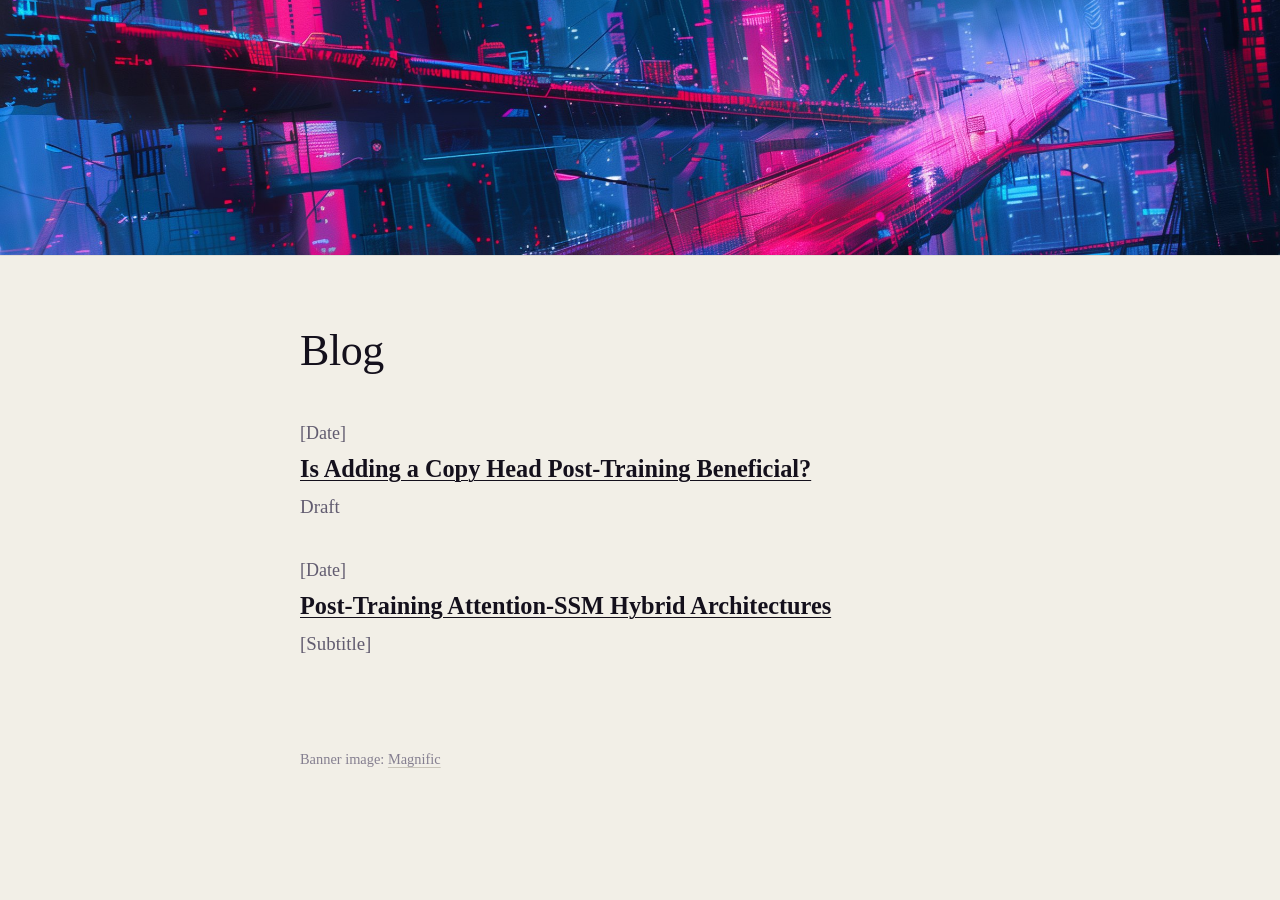
==== blog/index.html @ 2417a67f "Add unlisted blog with copy-head post" ====
<!DOCTYPE html>
<html lang="en">
<head>
  <meta charset="UTF-8">
  <meta name="viewport" content="width=device-width, initial-scale=1.0">
  <meta http-equiv="Content-Security-Policy" content="default-src 'self'; script-src 'self' 'unsafe-inline'; style-src 'self' 'unsafe-inline' https://fonts.googleapis.com; font-src 'self' https://fonts.gstatic.com; img-src 'self' data:; object-src 'none'; base-uri 'self'; form-action 'self'; upgrade-insecure-requests;">
  <meta name="robots" content="noindex, nofollow">
  <meta name="referrer" content="strict-origin-when-cross-origin">
  <title>Blog · Aidan Whitedeer</title>
  <link rel="preconnect" href="https://fonts.googleapis.com">
  <link rel="preconnect" href="https://fonts.gstatic.com" crossorigin>
  <link href="https://fonts.googleapis.com/css2?family=EB+Garamond:ital,wght@0,400;0,500;0,600;1,400;1,500&display=swap" rel="stylesheet">
  <link rel="stylesheet" href="../assets/blog.css">
  <script src="../assets/theme.js"></script>
</head>
<body>

<div class="post-banner" aria-hidden="true" style="--bg-img: url('../assets/neon-bridge.jpg')"></div>

<div class="wrap">
  <header class="blog-head">
    <h1>Blog</h1>
  </header>

  <div class="post-list">
    <a class="post-item" href="post-training-copy-head/">
      <div class="date">[Date]</div>
      <h2>Is Adding a Copy Head Post-Training Beneficial?</h2>
      <p>Draft</p>
    </a>
    <a class="post-item" href="post-training-attention-ssm-hybrid-architectures/">
      <div class="date">[Date]</div>
      <h2>Post-Training Attention-SSM Hybrid Architectures</h2>
      <p>[Subtitle]</p>
    </a>
  </div>
</div>


<p class="img-credit">Banner image: <a href="https://www.magnific.com/free-photos-vectors/4k-wallpaper-cyberpunk" target="_blank" rel="noopener noreferrer">Magnific</a></p>
</body>
</html>
---- assets/blog.css ----
*, *::before, *::after { box-sizing: border-box; margin: 0; padding: 0; }

/* Format follows dangxingyu.github.io/blog/t3.html: a banner, a 680px reading column, figures breaking out to 840px without boxes. */
:root, :root[data-theme="dark"] {
  --bg: #0d0518; --ink: #ffffff; --text: #e9e2f5; --muted: #b3a7cc; --faint: #7d7196;
  --rule: rgba(255,255,255,0.13); --rule-2: rgba(255,255,255,0.26); --panel: #1a0d2e; --veil: rgba(13,5,24,0.7);
  --copy: #5fe0ff; --pink: #ff6bf2; --violet: #8a63ff; --copy-wash: rgba(95,224,255,0.10); --pink-wash: rgba(255,107,242,0.12); --on-copy: #000;
  --col: 680px; --wide: 840px;
  --serif: 'EB Garamond', 'Cormorant Garamond', Garamond, 'Times New Roman', serif;
  color-scheme: dark;
  /* names used by older rules */
  --border: var(--rule); --text-strong: var(--ink); --text-muted: var(--muted); --text-dim: var(--faint); --accent: var(--copy);
}
:root[data-theme="light"] {
  --bg: #f2efe7; --ink: #14101c; --text: #2f2a3a; --muted: #625c70; --faint: #857f90;
  --rule: #e0ded7; --rule-2: #c9c5ba; --panel: #e9e6dd; --veil: rgba(242,239,231,0.75);
  --copy: #0b7fb5; --pink: #c417b5; --violet: #6a4be0; --copy-wash: rgba(11,127,181,0.09); --pink-wash: rgba(196,23,181,0.10); --on-copy: #fff;
  color-scheme: light;
}

html { font-size: 18px; scroll-behavior: smooth; -webkit-text-size-adjust: 100%; text-size-adjust: 100%; }

body {
  background: var(--bg);
  color: var(--text);
  font-family: var(--serif);
  font-size: 1.2rem;
  line-height: 1.55;
  -webkit-font-smoothing: antialiased;
  -moz-osx-font-smoothing: grayscale;
}

.post-banner { display: block; width: 100%; aspect-ratio: 5 / 1; background: var(--bg-img) 50% 55% / cover no-repeat; border-bottom: 1px solid var(--rule); }
@media (max-width: 640px) { .post-banner { aspect-ratio: 3 / 1; } }
.theme-toggle { position: absolute; top: 14px; right: 16px; z-index: 5; font: 500 0.9rem/1 var(--serif); color: var(--ink); background: var(--bg); border: 1px solid var(--rule-2); border-radius: 999px; padding: 8px 14px; cursor: pointer; }
.theme-toggle:hover { background: var(--panel); }

a { color: inherit; text-decoration: none; }

.wrap { position: relative; z-index: 1; max-width: calc(var(--col) + 40px); margin: 0 auto; padding: 0 20px; }

/* Nav */
.site-nav {
  position: relative;
  z-index: 2;
  display: flex;
  justify-content: flex-end;
  gap: 28px;
  padding: 28px 0 0;
  font-size: 1.05rem;
  font-style: italic;
}
.site-nav a { color: var(--text-muted); transition: color 0.18s; }
.site-nav a:hover { color: var(--accent); }
.site-nav a.active { color: var(--text-strong); text-decoration: underline; text-underline-offset: 3px; }

.section-label {
  font-size: 1.9rem;
  font-style: italic;
  font-weight: 400;
  color: var(--text-strong);
}

/* Blog index */
.blog-head { padding: clamp(40px, 8vw, 72px) 0 12px; }
.blog-head h1 { font-size: clamp(32px, 5.4vw, 44px); font-weight: 500; letter-spacing: -0.01em; line-height: 1.05; color: var(--text-strong); }
.blog-head p { margin-top: 8px; color: var(--text-muted); }
.post-list { padding: 16px 0 72px; }
.post-item { display: block; padding: 18px 0; }
.post-item .date { font-size: 1rem; color: var(--text-muted); }
.post-item h2 { font-size: 1.35rem; font-weight: 600; color: var(--text-strong); margin-top: 2px; text-decoration: underline; text-decoration-thickness: 1px; text-underline-offset: 3px; transition: color 0.18s; }
.post-item:hover h2 { color: var(--accent); }
.post-item p { margin-top: 4px; font-size: 1.05rem; color: var(--text-muted); }

/* Post header */
.post-hero { padding-top: 64px; padding-bottom: 36px; }
.post-title {
  font-size: clamp(2.4rem, 5.5vw, 3.6rem);
  font-weight: 400;
  line-height: 1.1;
  letter-spacing: -0.01em;
  color: var(--text-strong);
}
.post-subtitle {
  margin-top: 18px;
  font-size: clamp(1.25rem, 2.4vw, 1.5rem);
  font-style: italic;
  line-height: 1.45;
  color: var(--text-muted);
}
.post-byline { margin-top: 26px; font-size: 1.1rem; color: var(--text-muted); }
.post-byline strong { color: var(--text-strong); font-weight: 600; }
.post-note { margin-top: 4px; font-size: 1rem; font-style: italic; color: var(--text-muted); }

.post-meta { border-top: 1px solid var(--border); border-bottom: 1px solid var(--border); }
.post-meta .wrap { display: grid; grid-template-columns: 2fr 1fr 1fr; gap: 24px; padding-top: 20px; padding-bottom: 20px; }
.post-meta .label { font-size: 1rem; font-style: italic; color: var(--text-muted); }
.post-meta .value { margin-top: 4px; font-size: 1.05rem; font-weight: 600; color: var(--text-strong); }

.tldr { background: var(--panel); border-bottom: 1px solid var(--border); }
.tldr .wrap { padding-top: 36px; padding-bottom: 36px; }
.tldr p:not(.section-label) { margin-top: 10px; font-size: 1.2rem; line-height: 1.7; color: var(--text); }

/* Post body + TOC */
.post-layout {
  display: grid;
  grid-template-columns: 220px minmax(0, 760px);
  gap: 56px;
  justify-content: center;
  padding: 56px 28px 80px;
  position: relative;
  z-index: 1;
}
.toc { position: sticky; top: 32px; align-self: start; }
.toc-title { font-size: 1.15rem; font-style: italic; color: var(--text-strong); margin-bottom: 10px; }
.toc ol { list-style: none; border-left: 1px solid var(--border); padding-left: 16px; }
.toc li { margin: 8px 0; font-size: 1rem; line-height: 1.4; }
.toc a { color: var(--text-muted); transition: color 0.18s; }
.toc a:hover { color: var(--accent); }
.toc a.active { color: var(--text-strong); font-weight: 600; }

.post-body h2 {
  font-size: 1.9rem;
  font-style: italic;
  font-weight: 400;
  color: var(--text-strong);
  margin: 48px 0 18px;
  scroll-margin-top: 24px;
}
.post-body h2:first-child { margin-top: 0; }
.post-body p { font-size: 1.2rem; line-height: 1.75; margin-bottom: 18px; }
.post-body a { color: var(--text-strong); text-decoration: underline; text-decoration-thickness: 1px; text-underline-offset: 3px; }
.post-body a:hover { color: var(--accent); }

.figure { margin: 32px 0; }
.figure-placeholder {
  aspect-ratio: 16 / 9;
  border: 1px dashed var(--rule-2);
  border-radius: 4px;
  display: flex;
  align-items: center;
  justify-content: center;
  font-size: 1rem;
  font-style: italic;
  color: var(--text-muted);
}
.figure figcaption { margin-top: 10px; text-align: center; font-size: 1rem; font-style: italic; color: var(--text-muted); }

@media (max-width: 900px) {
  .post-layout { grid-template-columns: minmax(0, 1fr); gap: 32px; padding-top: 40px; }
  .toc { position: static; }
  .post-meta .wrap { grid-template-columns: 1fr; gap: 16px; }
}

.post-body h2 { font-size: 30px; font-style: normal; font-weight: 600; }
.post-title { font-weight: 500; }
::selection { background: var(--violet); color: #fff; }
.site-nav { display: none; }
.post-meta, .tldr, .post-hero, .post-layout { background: transparent; }
.tldr { background: var(--panel); }
.img-credit { max-width: calc(var(--col) + 40px); margin: 0 auto; padding: 0 20px 40px; font-size: 0.8rem; color: var(--faint); }
.img-credit a { color: inherit; text-decoration: underline; text-decoration-color: var(--rule-2); text-underline-offset: 3px; }
.img-credit a:hover { color: var(--ink); }
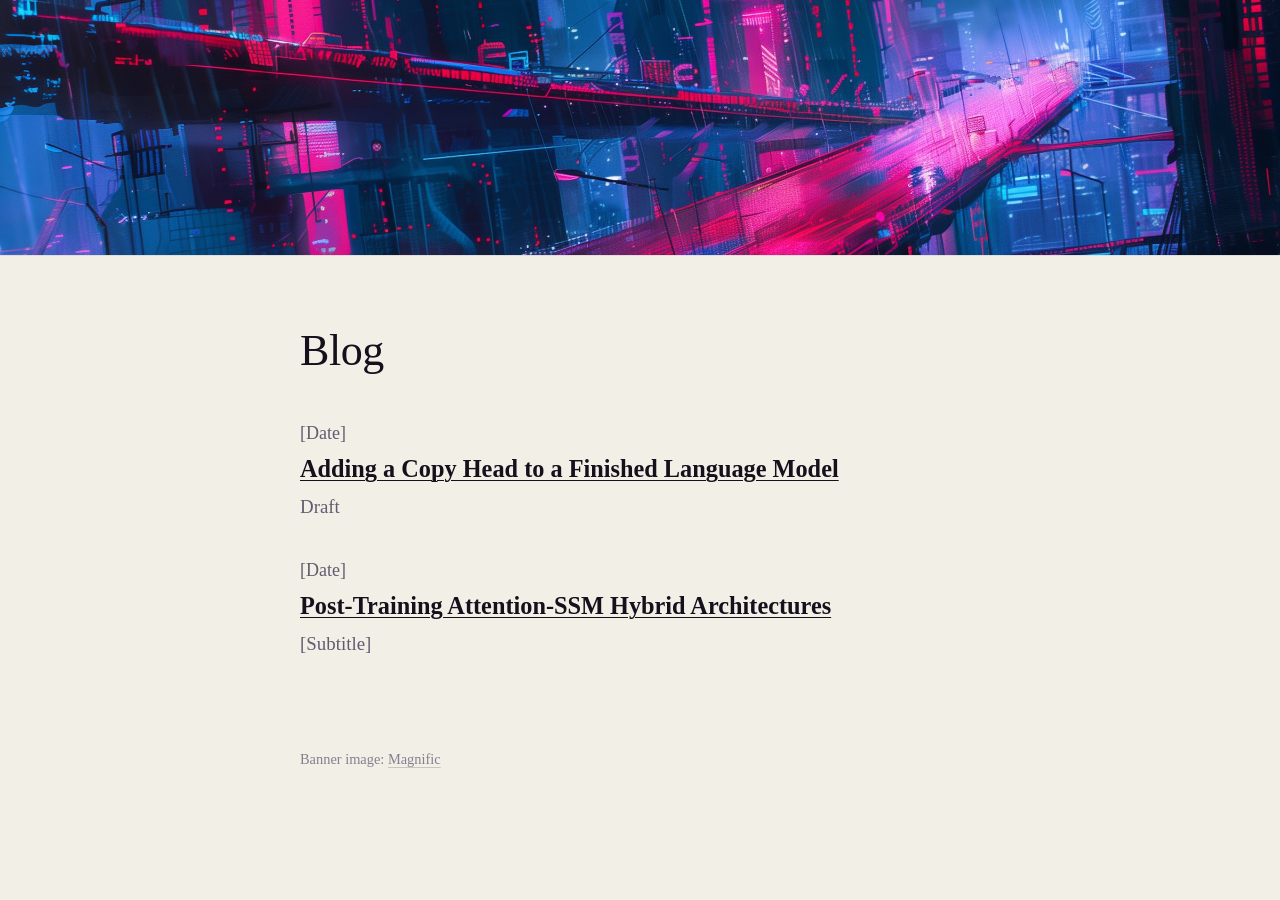
==== commit d1622aff: "Copy-head post: TL;DR box, new title, trimmed numbers, shorter EditAR section, Gemma removed" ====
--- a/blog/index.html
+++ b/blog/index.html
@@ -25,7 +25,7 @@
   <div class="post-list">
     <a class="post-item" href="post-training-copy-head/">
       <div class="date">[Date]</div>
-      <h2>Is Adding a Copy Head Post-Training Beneficial?</h2>
+      <h2>Adding a Copy Head to a Finished Language Model</h2>
       <p>Draft</p>
     </a>
     <a class="post-item" href="post-training-attention-ssm-hybrid-architectures/">
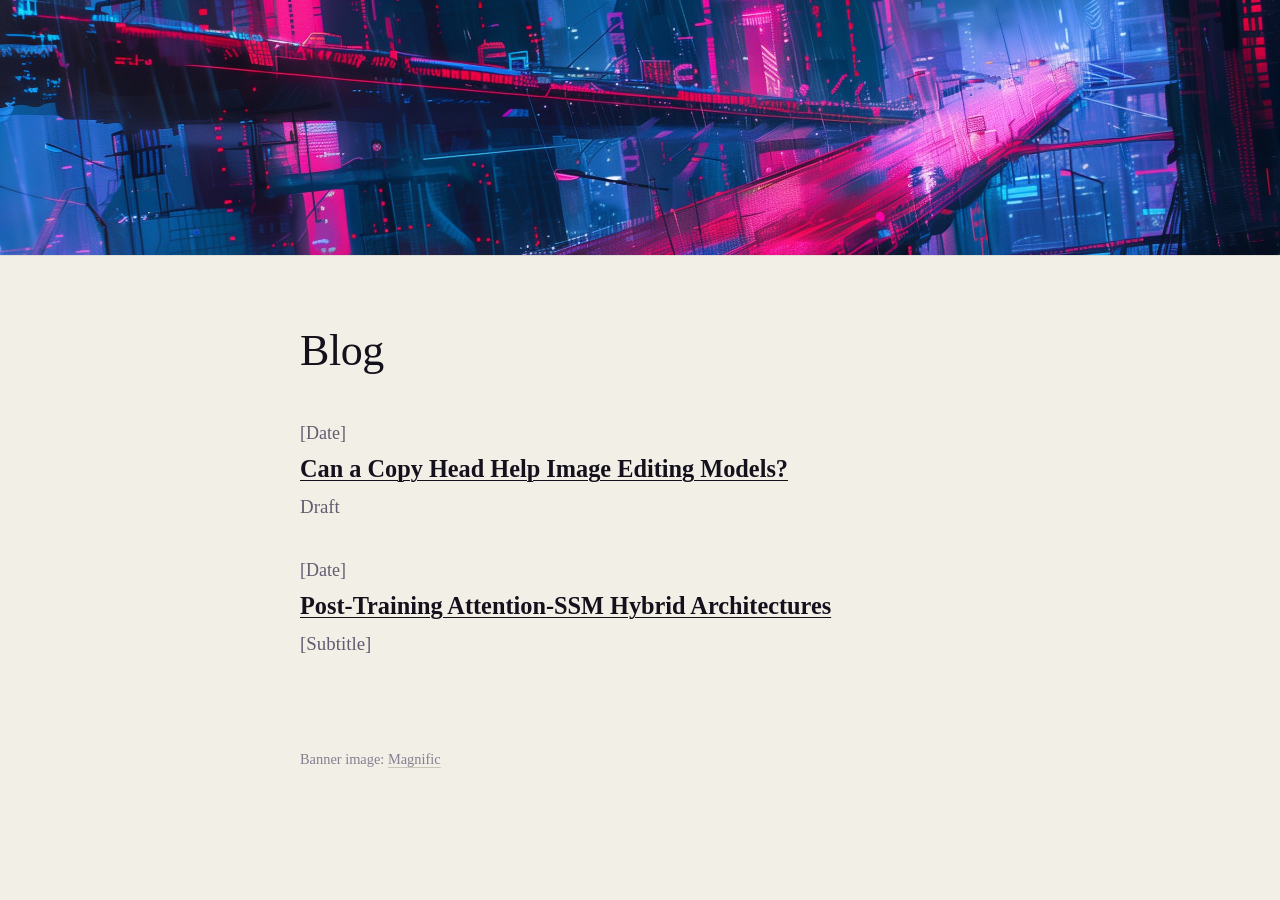
==== commit 671deb6a: "Copy-head post: narrow to the image editing experiment; retitle" ====
--- a/blog/index.html
+++ b/blog/index.html
@@ -10,8 +10,8 @@
   <link rel="preconnect" href="https://fonts.googleapis.com">
   <link rel="preconnect" href="https://fonts.gstatic.com" crossorigin>
   <link href="https://fonts.googleapis.com/css2?family=EB+Garamond:ital,wght@0,400;0,500;0,600;1,400;1,500&display=swap" rel="stylesheet">
-  <link rel="stylesheet" href="../assets/blog.css">
-  <script src="../assets/theme.js"></script>
+  <link rel="stylesheet" href="../assets/blog.css?v=20261124a">
+  <script src="../assets/theme.js?v=20261124a"></script>
 </head>
 <body>
 
@@ -25,7 +25,7 @@
   <div class="post-list">
     <a class="post-item" href="post-training-copy-head/">
       <div class="date">[Date]</div>
-      <h2>Adding a Copy Head to a Finished Language Model</h2>
+      <h2>Can a Copy Head Help Image Editing Models?</h2>
       <p>Draft</p>
     </a>
     <a class="post-item" href="post-training-attention-ssm-hybrid-architectures/">
